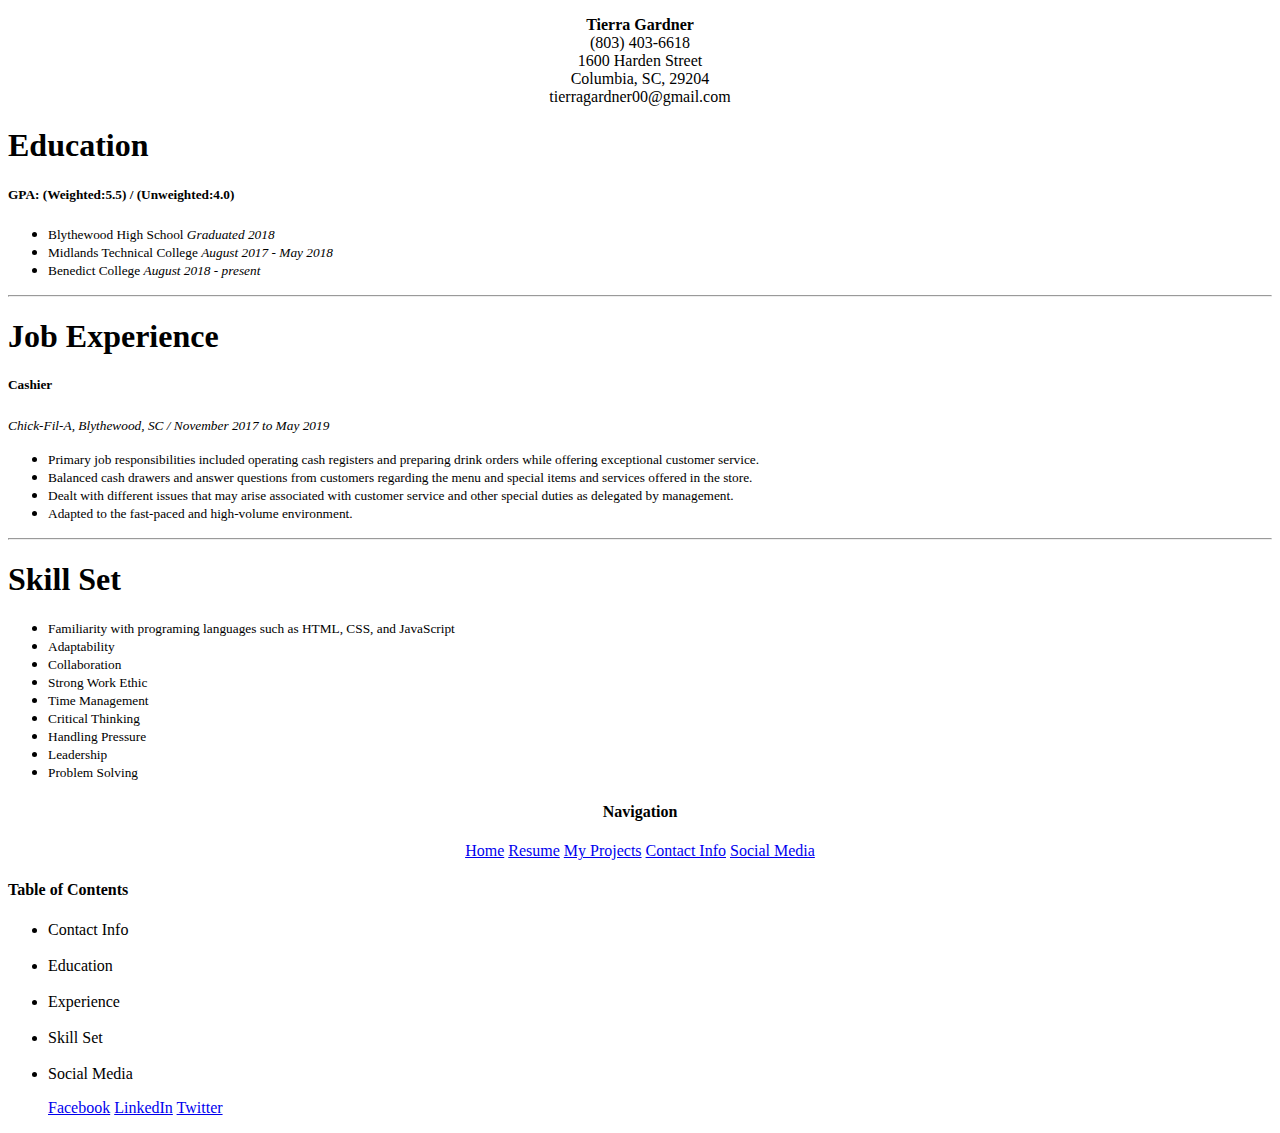
==== resume.html @ cb46094d "Add files via upload" ====
<!DOCTYPE html>
<html>
<title>Lab 2 CSS</title>
<link href="Style2Redo.css" type="text/css" rel="stylesheet">
<body>
  <header id="pageHeader">
  <P align="center">
	<b>Tierra Gardner</b><br />
	(803) 403-6618<br />
	1600 Harden Street<br />
	Columbia, SC, 29204<br />
	tierragardner00@gmail.com<br />
  </P>
  </header>
  <article id="mainArticle"><h1>Education</h1>
				<h5>GPA: (Weighted:5.5) / (Unweighted:4.0)</h5>
				<ul>
					<li><small>Blythewood High School <i>Graduated 2018</i></small></li>
					<li><small>Midlands Technical College <i>August 2017 - May 2018</i></small></li>
					<li><small>Benedict College <i>August 2018 - present </i></small></li>
				</ul>
						<hr >
			<h1>Job Experience</h1>
				<p><h5>Cashier</h5></p>
				<p><i><small>Chick-Fil-A, Blythewood, SC / November 2017 to May 2019</small></i></p>
					<ul>
						<li><small>Primary job responsibilities included operating cash registers and preparing drink orders while offering exceptional customer service.</small></li>
						<li><small>Balanced cash drawers and answer questions from customers regarding the menu and special items and services offered in the store.</small></li>
						<li><small>Dealt with different issues that may arise associated with customer service and other special duties as delegated by management.</small></li>
						<li><small>Adapted to the fast-paced and high-volume environment.</small></li>
					</ul>
						 <hr >
			<h1>Skill Set</h1>
					<ul>
						<li><small>Familiarity with programing languages such as HTML, CSS, and JavaScript</small></li>
						<li><small>Adaptability</small></li>
						<li><small>Collaboration</small></li>
						<li><small>Strong Work Ethic</small></li>
						<li><small>Time Management</small></li>
						<li><small>Critical Thinking</small></li>
						<li><small>Handling Pressure</small></li>
						<li><small>Leadership</small></li>
						<li><small>Problem Solving</small></li></article>	
		</article>
  <nav id="mainNav">
	<div class="vertical-menu" align="center"><h4 align="center">Navigation</h4>
		<a href="#">Home</a>
		<a href="#">Resume</a>
		<a href="#">My Projects</a>
		<a href="#">Contact Info</a>
		<a href="#">Social Media</a>
	</div>
  </nav>
	<div id="siteAds"><h4>Table of Contents</h4>
		<div class="list">
			<ul>
				<li>Contact Info</li><br />
				<li>Education</li><br />
				<li>Experience</li><br />
				<li>Skill Set</li><br />
				<li>Social Media</li>
			</ul>
		</div>
	</div>
  <footer id="pageFooter">
	<div class="horizontal-list">
		<ul>
		  <a href="https://www.facebook.com/tierra.gardner.52">Facebook</a>
		  <a href="https://www.linkedin.com/in/tierra-gardner-4ba27a191/">LinkedIn</a>
		  <a href="https://twitter.com/home">Twitter</a>
		</ul>
	</div>
  </footer>
</body>
</html>
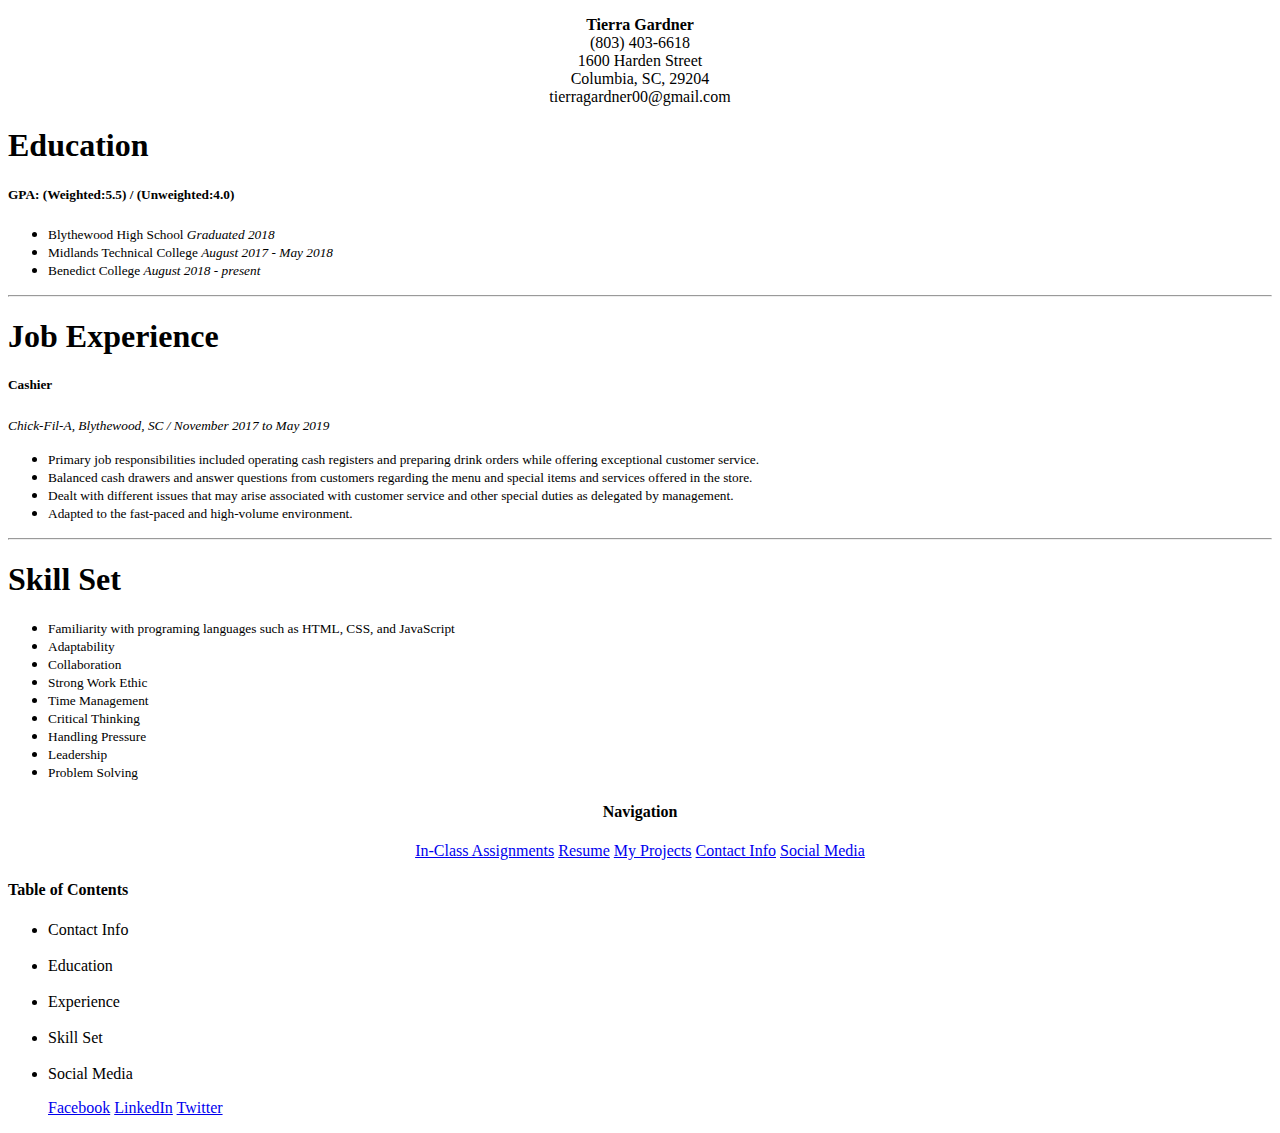
==== commit a2977ffb: "Update resume.html" ====
--- a/resume.html
+++ b/resume.html
@@ -44,7 +44,7 @@
 		</article>
   <nav id="mainNav">
 	<div class="vertical-menu" align="center"><h4 align="center">Navigation</h4>
-		<a href="#">Home</a>
+		<a href="https://docs.google.com/document/d/1aAqrSUOUUCDmgfPrGFudzBhvVMcTNf-zUn0Zxd4igLg/edit">In-Class Assignments</a>
 		<a href="#">Resume</a>
 		<a href="#">My Projects</a>
 		<a href="#">Contact Info</a>
@@ -72,4 +72,4 @@
 	</div>
   </footer>
 </body>
-</html>+</html>
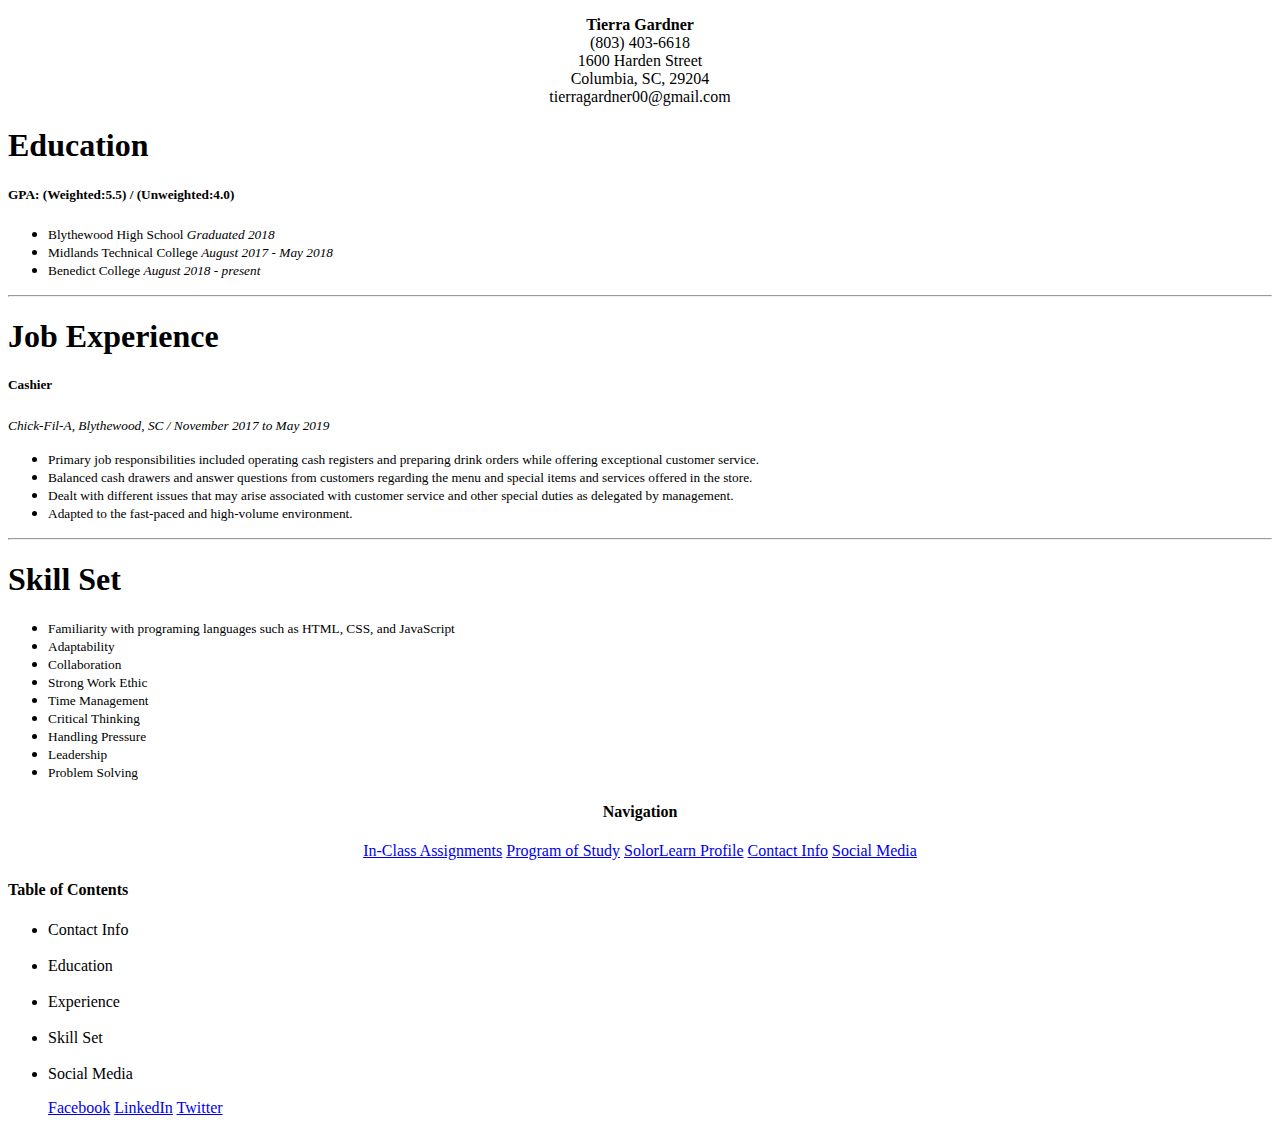
==== commit 3a5c4ca8: "Update resume.html" ====
--- a/resume.html
+++ b/resume.html
@@ -45,8 +45,8 @@
   <nav id="mainNav">
 	<div class="vertical-menu" align="center"><h4 align="center">Navigation</h4>
 		<a href="https://docs.google.com/document/d/1aAqrSUOUUCDmgfPrGFudzBhvVMcTNf-zUn0Zxd4igLg/edit">In-Class Assignments</a>
-		<a href="#">Resume</a>
-		<a href="#">My Projects</a>
+		<a href="https://www.benedict.edu/wp-content/uploads/2019/10/2019_20_Benedict_College_Catalogue_Master_FINAL_10319.pdf">Program of Study</a>
+		<a href="https://www.sololearn.com/Profile/13159639">SolorLearn Profile</a>
 		<a href="#">Contact Info</a>
 		<a href="#">Social Media</a>
 	</div>
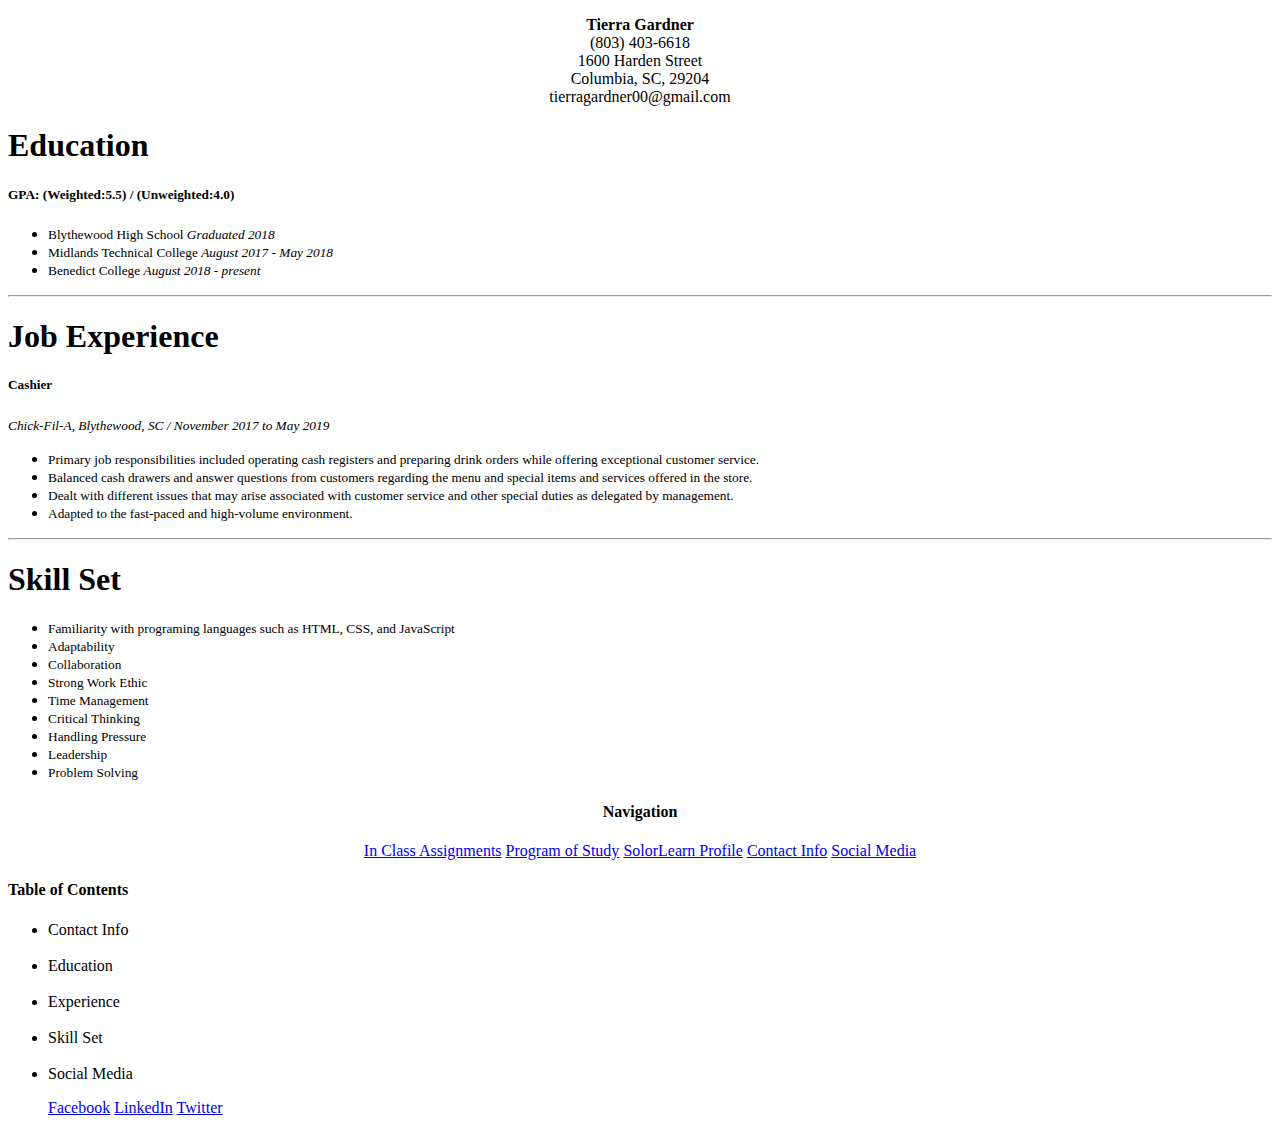
==== commit c510318e: "Update resume.html" ====
--- a/resume.html
+++ b/resume.html
@@ -44,7 +44,7 @@
 		</article>
   <nav id="mainNav">
 	<div class="vertical-menu" align="center"><h4 align="center">Navigation</h4>
-		<a href="https://docs.google.com/document/d/1aAqrSUOUUCDmgfPrGFudzBhvVMcTNf-zUn0Zxd4igLg/edit">In-Class Assignments</a>
+		<a href="https://docs.google.com/document/d/1aAqrSUOUUCDmgfPrGFudzBhvVMcTNf-zUn0Zxd4igLg/edit">In Class Assignments</a>
 		<a href="https://www.benedict.edu/wp-content/uploads/2019/10/2019_20_Benedict_College_Catalogue_Master_FINAL_10319.pdf">Program of Study</a>
 		<a href="https://www.sololearn.com/Profile/13159639">SolorLearn Profile</a>
 		<a href="#">Contact Info</a>
